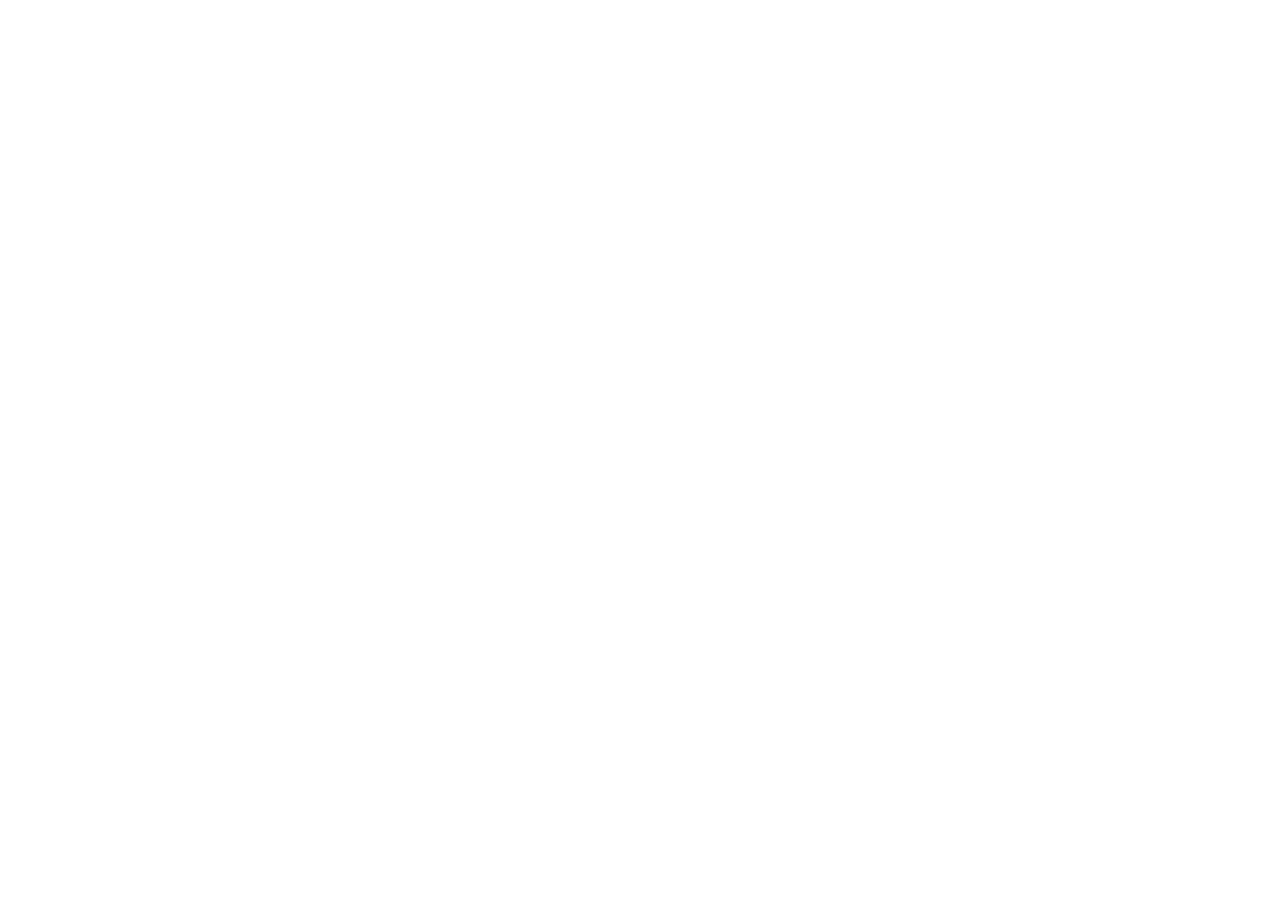
==== T5-Undo-mistakes/Tema-1/index.html @ 674702bb "añadiento archivos al tema-1" ====
<!DOCTYPE html>
<html lang="en">
  <head>
    <meta charset="UTF-8" />
    <meta http-equiv="X-UA-Compatible" content="IE=edge" />
    <meta name="viewport" content="width=device-width, initial-scale=1.0" />
    <title>Document</title>
  </head>
  <body></body>
</html>
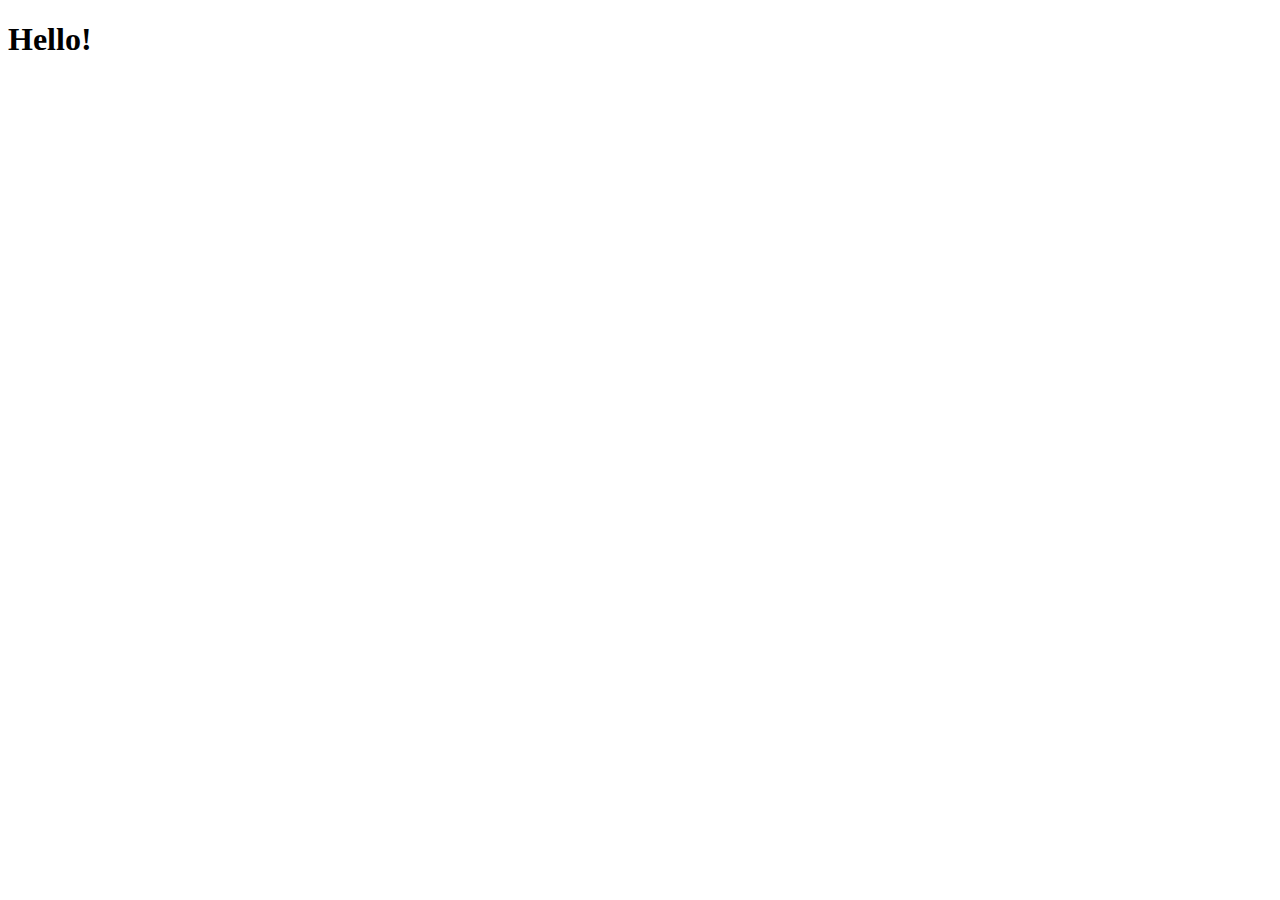
==== commit 1723063c: "ultimos cambios" ====
--- a/T5-Undo-mistakes/Tema-1/index.html
+++ b/T5-Undo-mistakes/Tema-1/index.html
@@ -6,5 +6,7 @@
     <meta name="viewport" content="width=device-width, initial-scale=1.0" />
     <title>Document</title>
   </head>
-  <body></body>
+  <body>
+    <h1>Hello!</h1>
+  </body>
 </html>
